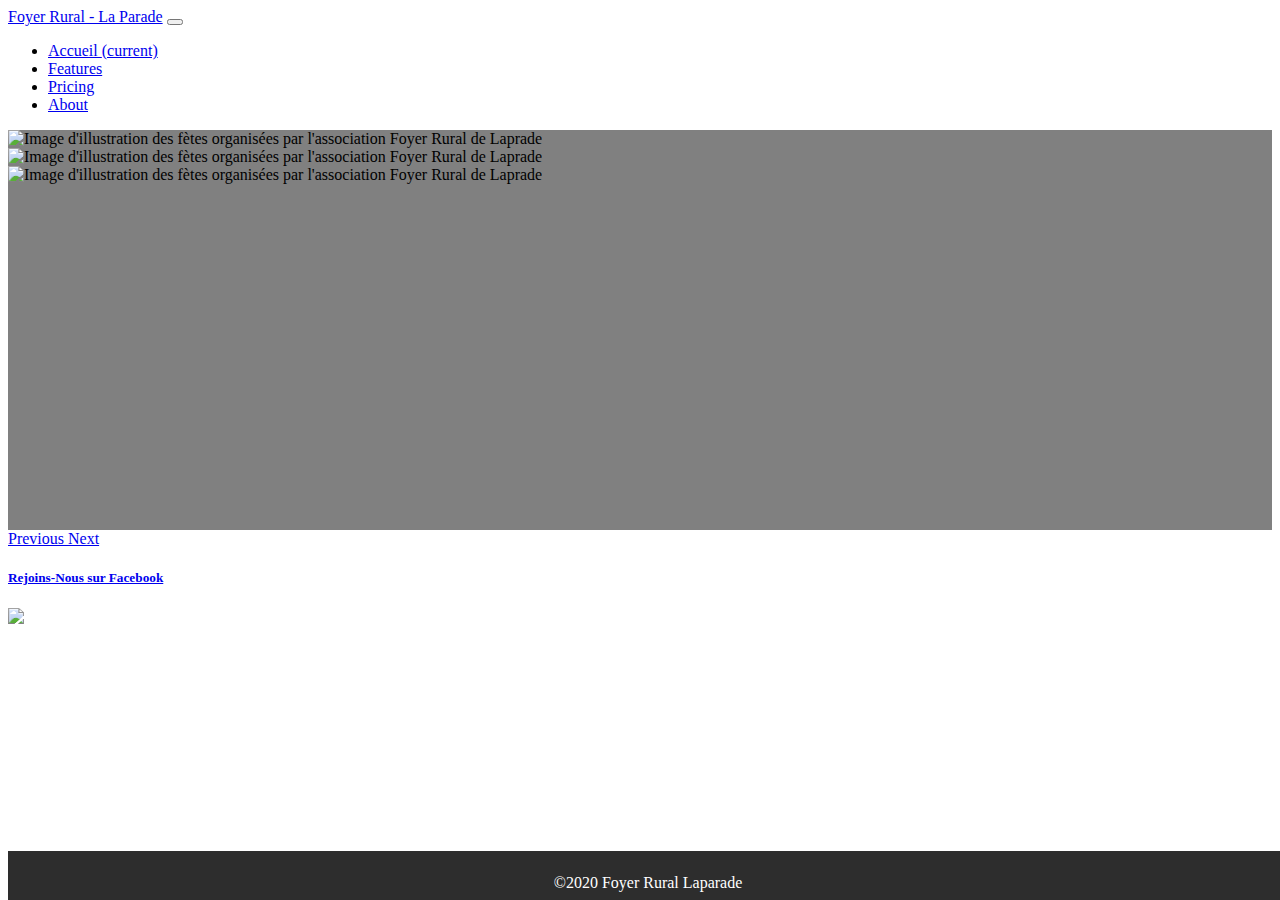
==== index.html @ c3073e5f "Correction :)" ====
<!doctype html>
<html lang="en" class="bg-dark">
    <head>
        <meta charset="utf-8">
        <meta name="viewport" content="width=device-width, initial-scale=1, shrink-to-fit=no">
        <link rel="stylesheet" href="https://stackpath.bootstrapcdn.com/bootstrap/4.5.0/css/bootstrap.min.css" integrity="sha384-9aIt2nRpC12Uk9gS9baDl411NQApFmC26EwAOH8WgZl5MYYxFfc+NcPb1dKGj7Sk" crossorigin="anonymous">
        <link href="css/styles.css" rel="stylesheet" type="text/css"/>
        <title>Foyer Rural - Laparade</title>
    </head>
    <body>
        <!-- Menu -->

        <nav class="navbar navbar-expand-lg navbar-dark bg-dark">
            <a class="navbar-brand" href="#">Foyer Rural - La Parade</a>
            <button class="navbar-toggler" type="button" data-toggle="collapse" data-target="#navbarColor01" aria-controls="navbarColor01" aria-expanded="false" aria-label="Toggle navigation">
                <span class="navbar-toggler-icon"></span>
            </button>

            <div class="collapse navbar-collapse" id="navbarColor01">
                <ul class="navbar-nav mr-auto">
                    <li class="nav-item active">
                        <a class="nav-link" href="#">Accueil <span class="sr-only">(current)</span></a>
                    </li>
                    <li class="nav-item">
                        <a class="nav-link" href="#">Features</a>
                    </li>
                    <li class="nav-item">
                        <a class="nav-link" href="#">Pricing</a>
                    </li>
                    <li class="nav-item">
                        <a class="nav-link" href="#">About</a>
                    </li>
                </ul>
            </div>
        </nav>

        <!-- Carrousel -->

        <div id="carouselExampleInterval" class="carousel slide bg-dark" data-ride="carousel">
            <div class="carousel-inner">
                <div class="carousel-item active">
                    <img src="images/image_carrousel-1.jpg" class="d-block w-100" alt="Image d'illustration des fètes organisées par l'association Foyer Rural de Laprade">
                </div>
                <div class="carousel-item">
                    <img src="images/image_carrousel-2.jpg" class="d-block w-100" alt="Image d'illustration des fètes organisées par l'association Foyer Rural de Laprade">
                </div>
                <div class="carousel-item">
                    <img src="images/image_carrousel-3.jpg" class="d-block w-100" alt="Image d'illustration des fètes organisées par l'association Foyer Rural de Laprade">
                </div>
            </div>
            <a class="carousel-control-prev" href="#carouselExampleInterval" role="button" data-slide="prev">
                <span class="carousel-control-prev-icon" aria-hidden="true"></span>
                <span class="sr-only">Previous</span>
            </a>
            <a class="carousel-control-next" href="#carouselExampleInterval" role="button" data-slide="next">
                <span class="carousel-control-next-icon" aria-hidden="true"></span>
                <span class="sr-only">Next</span>
            </a>
        </div>


        <!-- Séparation de la page en deux -->
        <div id='page' class='bg-dark'>
        <div class="container">
            <div class="row">
                <div class="col-md-8">
                
                
                
                </div>
                <div class="col-6 col-md-4">

                    <div class="card facebook" style="width: 18rem;">
                        <a href="https://www.facebook.com/foyerrural.laparade">
                        <div class="card-body">
                            <h5 class="card-title">Rejoins-Nous sur Facebook</h5>
                            <img src='images/facebook-logo.png'>
                        </div>
                        </a>
                    </div>



                </div>
            </div>
        </div>
            </div>



        




        <script src="https://code.jquery.com/jquery-3.5.1.slim.min.js" integrity="sha384-DfXdz2htPH0lsSSs5nCTpuj/zy4C+OGpamoFVy38MVBnE+IbbVYUew+OrCXaRkfj" crossorigin="anonymous"></script>
        <script src="https://cdn.jsdelivr.net/npm/popper.js@1.16.0/dist/umd/popper.min.js" integrity="sha384-Q6E9RHvbIyZFJoft+2mJbHaEWldlvI9IOYy5n3zV9zzTtmI3UksdQRVvoxMfooAo" crossorigin="anonymous"></script>
        <script src="https://stackpath.bootstrapcdn.com/bootstrap/4.5.0/js/bootstrap.min.js" integrity="sha384-OgVRvuATP1z7JjHLkuOU7Xw704+h835Lr+6QL9UvYjZE3Ipu6Tp75j7Bh/kR0JKI" crossorigin="anonymous"></script>
    </body>
    <footer>
            <p>&copy;2020 Foyer Rural Laparade<p>
    </footer>
</html>
---- css/styles.css ----
/* 
    Created on : 16 juil. 2020, 13:16:28
    Author     : Nem-Developing
*/

.carousel-inner {
    height: 400px!important;
    background-color: gray;
}


.facebook {
    margin-top: 20px;
}

footer {
    display: flex; 
    justify-content: center!important; 
    align-items: center; 
    position: fixed; 
    bottom: 0px; 
    height: 35px; 
    width: 100%; 
    background-color:#2d2d2d; 
    color: white;
    padding-top: 14px;
    text-align:center; 
}
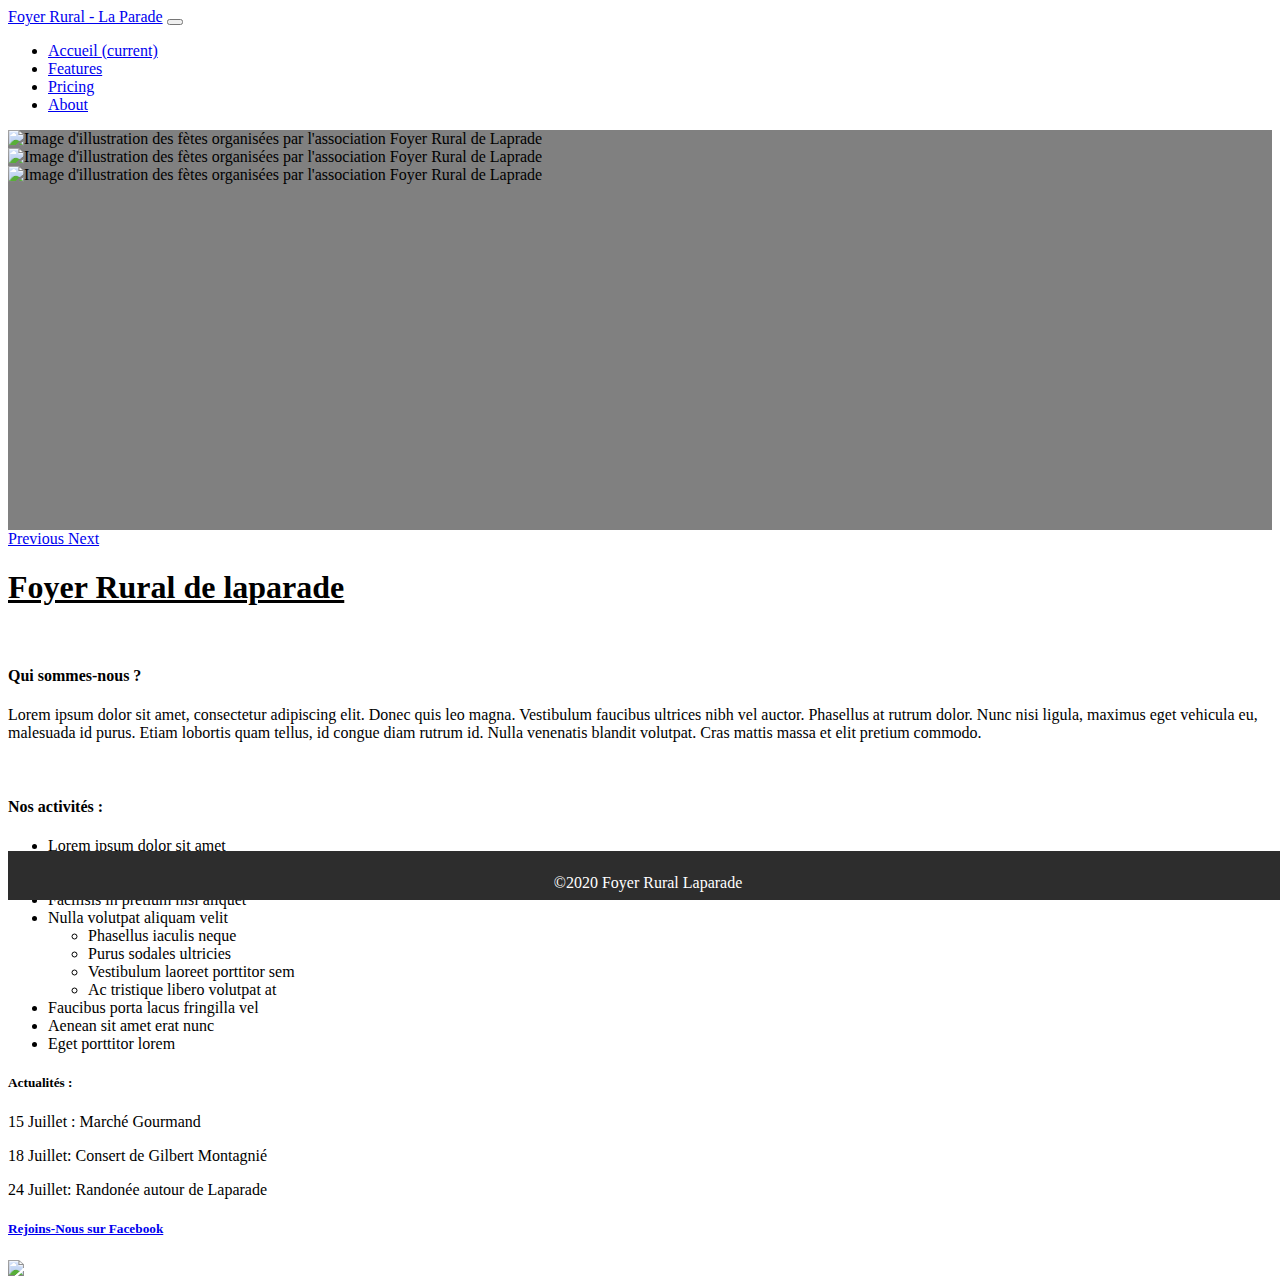
==== commit d43c7135: "Ajout des actus." ====
--- a/index.html
+++ b/index.html
@@ -60,35 +60,67 @@
 
 
         <!-- Séparation de la page en deux -->
-        <div id='page' class='bg-dark'>
-        <div class="container">
-            <div class="row">
-                <div class="col-md-8">
-                
-                
-                
-                </div>
-                <div class="col-6 col-md-4">
-
-                    <div class="card facebook" style="width: 18rem;">
-                        <a href="https://www.facebook.com/foyerrural.laparade">
-                        <div class="card-body">
-                            <h5 class="card-title">Rejoins-Nous sur Facebook</h5>
-                            <img src='images/facebook-logo.png'>
-                        </div>
-                        </a>
-                    </div>
+        <div id='page' class='bg-dark text-white'>
+            <div class="container">
+                <div class="row">
+                    <div class="col-md-8">
+                        <h1><ins>Foyer Rural de laparade</ins></h1>
+                        <br>
+                        <h4>Qui sommes-nous ?</h4>
+                        <p>Lorem ipsum dolor sit amet, consectetur adipiscing elit. Donec quis leo magna. Vestibulum faucibus ultrices nibh vel auctor. Phasellus at rutrum dolor. Nunc nisi ligula, maximus eget vehicula eu, malesuada id purus. Etiam lobortis quam tellus, id congue diam rutrum id. Nulla venenatis blandit volutpat. Cras mattis massa et elit pretium commodo.</p>
+                        <br>
+                        <h4>Nos activités :</h4>
+                        <ul class="list-unstyled">
+                            <li>Lorem ipsum dolor sit amet</li>
+                            <li>Consectetur adipiscing elit</li>
+                            <li>Integer molestie lorem at massa</li>
+                            <li>Facilisis in pretium nisl aliquet</li>
+                            <li>Nulla volutpat aliquam velit
+                                <ul>
+                                    <li>Phasellus iaculis neque</li>
+                                    <li>Purus sodales ultricies</li>
+                                    <li>Vestibulum laoreet porttitor sem</li>
+                                    <li>Ac tristique libero volutpat at</li>
+                                </ul>
+                            </li>
+                            <li>Faucibus porta lacus fringilla vel</li>
+                            <li>Aenean sit amet erat nunc</li>
+                            <li>Eget porttitor lorem</li>
+                        </ul>
 
 
 
+                    </div>
+                    <div class="col-6 col-md-4">
+
+                        <div class="card bg-dark" style="width: 18rem;">
+                                <div class="card-body">
+                                    <h5 class="card-title">Actualités :</h5>
+                                    <p>15 Juillet : Marché Gourmand</p>
+                                    <p>18 Juillet: Consert de Gilbert Montagnié</p>
+                                    <p>24 Juillet: Randonée autour de Laparade</p>
+                                </div>
+                        </div>
+                        
+                        <div class="card bg-dark facebook" style="width: 18rem;">
+                            <a href="https://www.facebook.com/foyerrural.laparade">
+                                <div class="card-body">
+                                    <h5 class="card-title">Rejoins-Nous sur Facebook</h5>
+                                    <img src='images/facebook-logo.png'>
+                                </div>
+                            </a>
+                        </div>
+
+
+
+                    </div>
                 </div>
             </div>
         </div>
-            </div>
 
 
 
-        
+
 
 
 
@@ -98,6 +130,6 @@
         <script src="https://stackpath.bootstrapcdn.com/bootstrap/4.5.0/js/bootstrap.min.js" integrity="sha384-OgVRvuATP1z7JjHLkuOU7Xw704+h835Lr+6QL9UvYjZE3Ipu6Tp75j7Bh/kR0JKI" crossorigin="anonymous"></script>
     </body>
     <footer>
-            <p>&copy;2020 Foyer Rural Laparade<p>
+        <p>&copy;2020 Foyer Rural Laparade<p>
     </footer>
 </html>
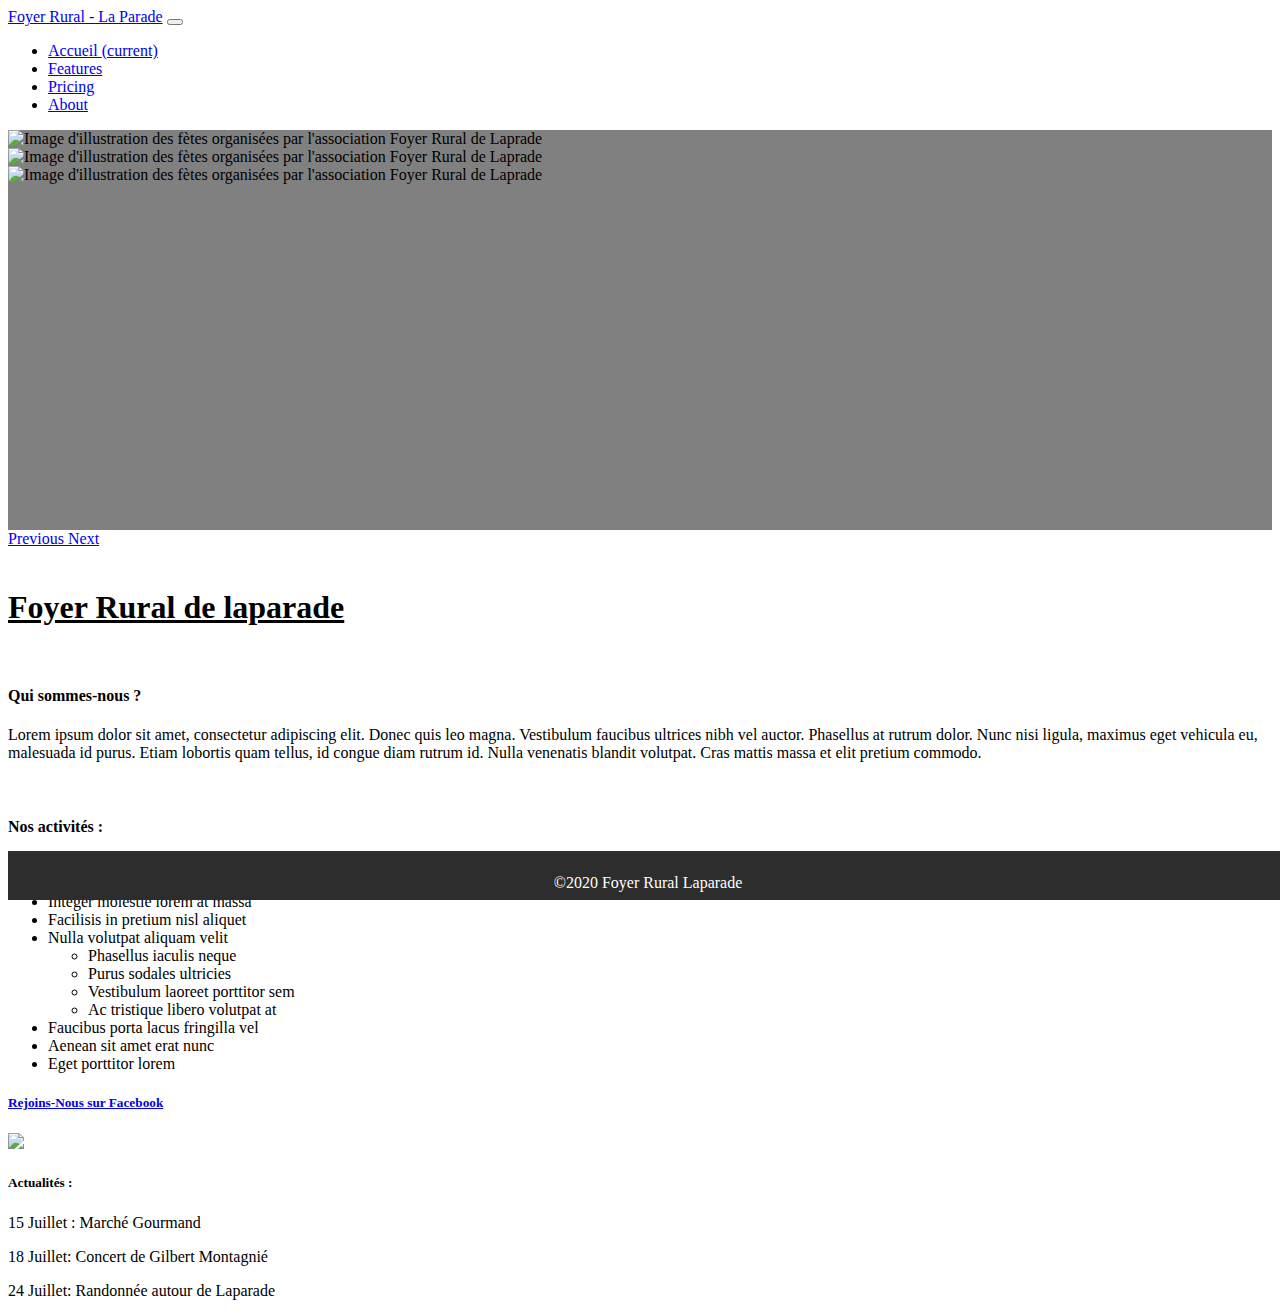
==== commit 48c3526c: "Inversement." ====
--- a/index.html
+++ b/index.html
@@ -93,14 +93,6 @@
                     </div>
                     <div class="col-6 col-md-4">
 
-                        <div class="card bg-dark" style="width: 18rem;">
-                                <div class="card-body">
-                                    <h5 class="card-title">Actualités :</h5>
-                                    <p>15 Juillet : Marché Gourmand</p>
-                                    <p>18 Juillet: Consert de Gilbert Montagnié</p>
-                                    <p>24 Juillet: Randonée autour de Laparade</p>
-                                </div>
-                        </div>
                         
                         <div class="card bg-dark facebook" style="width: 18rem;">
                             <a href="https://www.facebook.com/foyerrural.laparade">
@@ -110,6 +102,17 @@
                                 </div>
                             </a>
                         </div>
+                        
+                        <div class="card bg-dark actu" style="width: 18rem;">
+                                <div class="card-body ">
+                                    <h5 class="card-title">Actualités :</h5>
+                                    <p>15 Juillet : Marché Gourmand</p>
+                                    <p>18 Juillet: Concert de Gilbert Montagnié</p>
+                                    <p>24 Juillet: Randonnée autour de Laparade</p>
+                                </div>
+                        </div>
+                        
+                        
 
 
 
--- a/css/styles.css
+++ b/css/styles.css
@@ -9,8 +9,11 @@
 }
 
 
-.facebook {
-    margin-top: 20px;
+#page{
+    padding-top: 20px!important;
+}
+.actu{
+    margin-top: 20px!important;
 }
 
 footer {
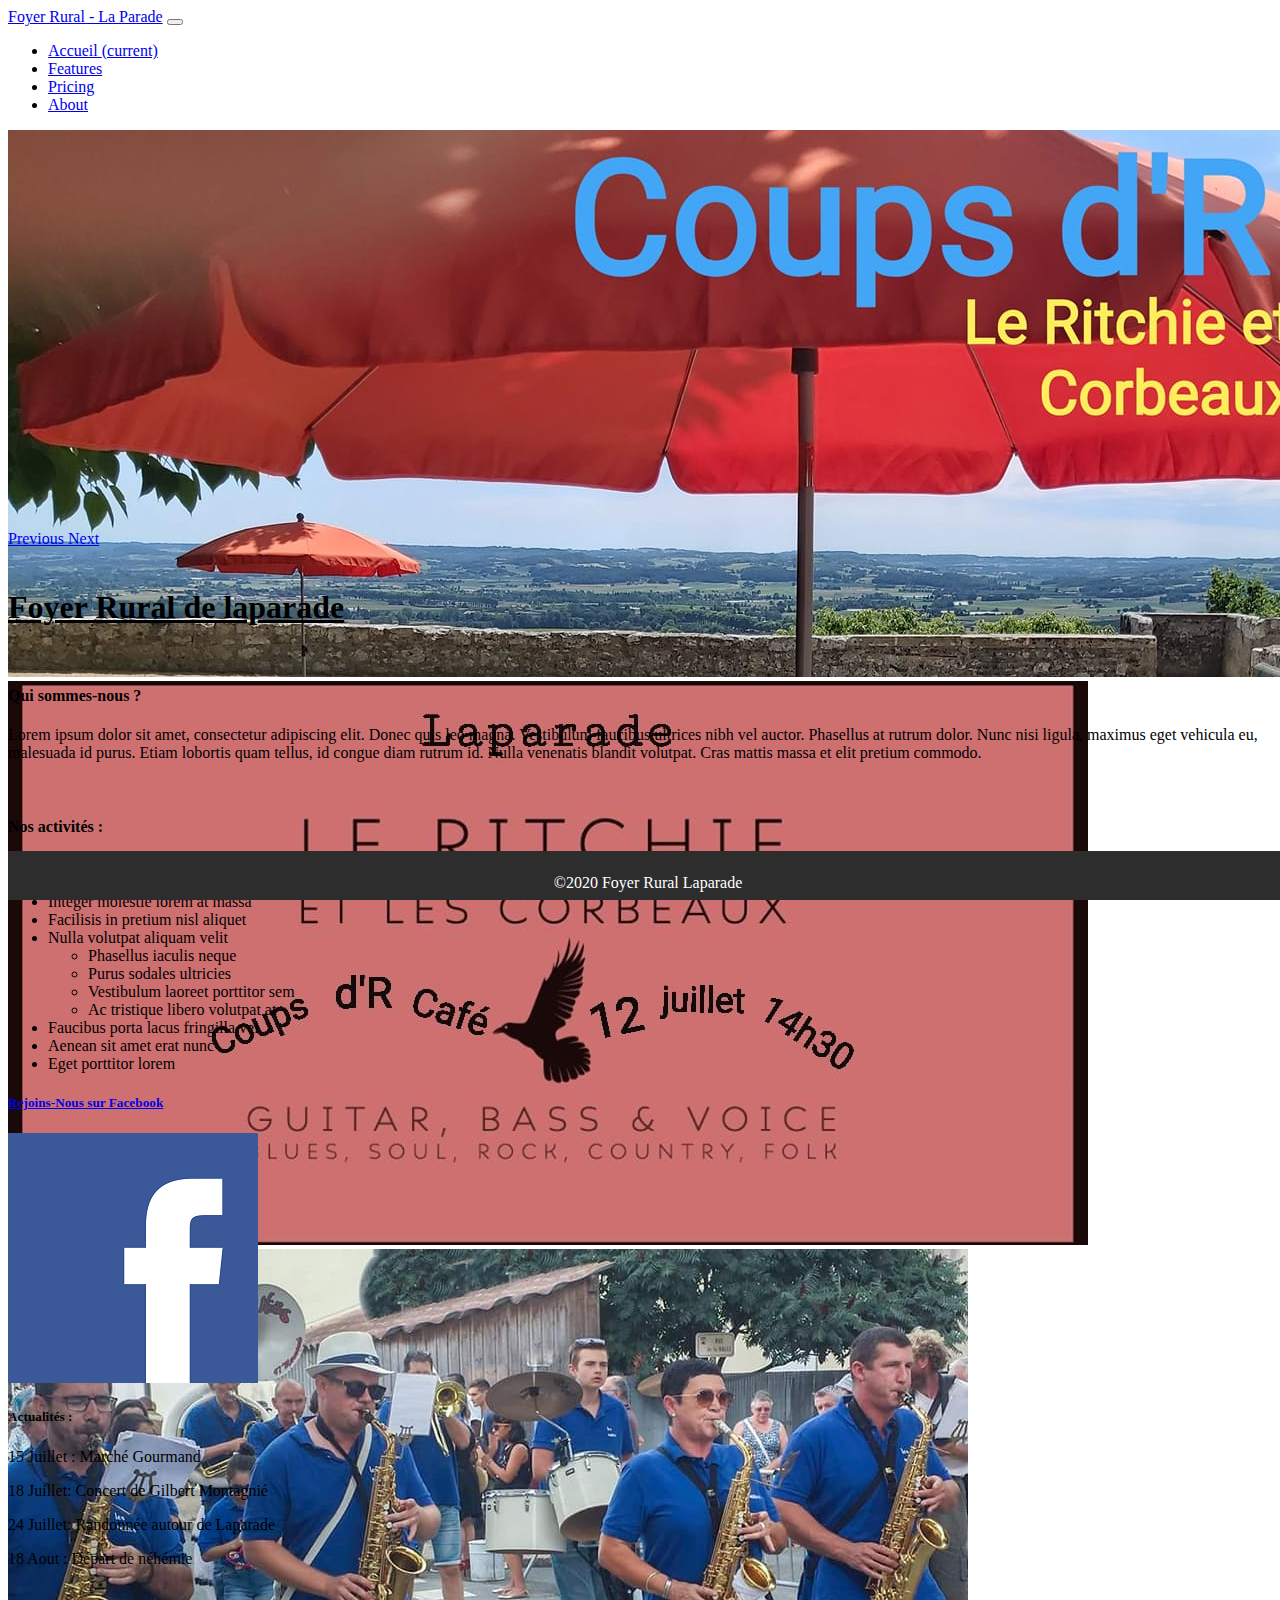
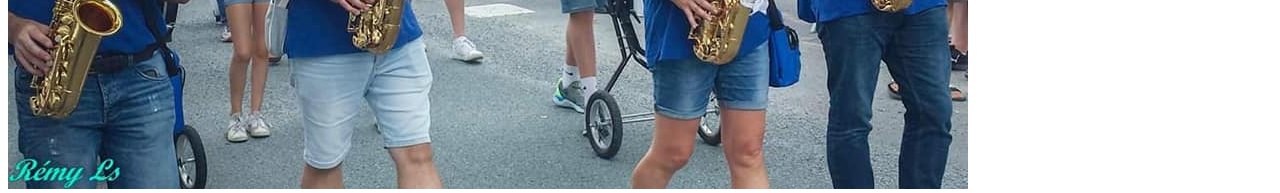
==== commit dac95122: "Quelques modifications supplémentaires !" ====
--- a/index.html
+++ b/index.html
@@ -109,13 +109,9 @@
                                     <p>15 Juillet : Marché Gourmand</p>
                                     <p>18 Juillet: Concert de Gilbert Montagnié</p>
                                     <p>24 Juillet: Randonnée autour de Laparade</p>
+                                    <p>18 Aout : Départ de néhémie</p>
                                 </div>
                         </div>
-                        
-                        
-
-
-
                     </div>
                 </div>
             </div>
@@ -135,4 +131,4 @@
     <footer>
         <p>&copy;2020 Foyer Rural Laparade<p>
     </footer>
-</html>
+</html>--- a/css/styles.css
+++ b/css/styles.css
@@ -28,4 +28,4 @@
     color: white;
     padding-top: 14px;
     text-align:center; 
-}
+}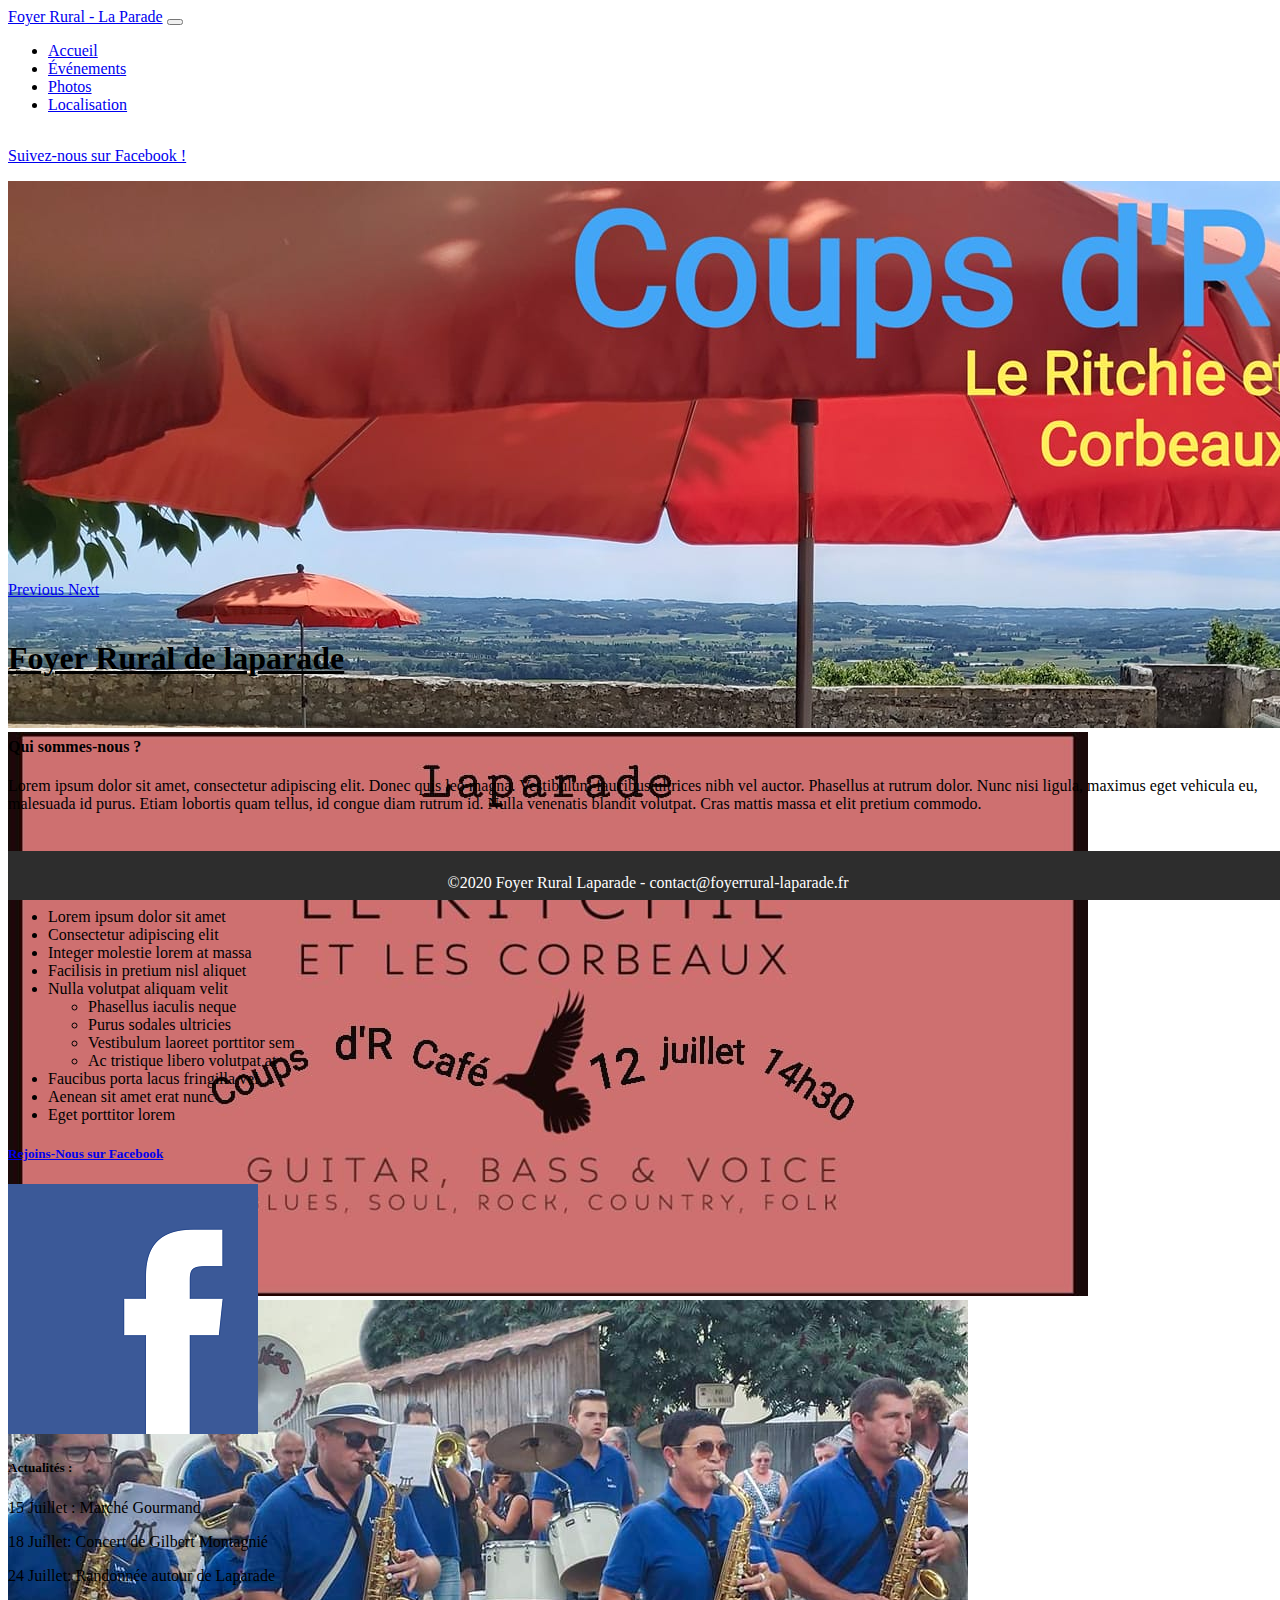
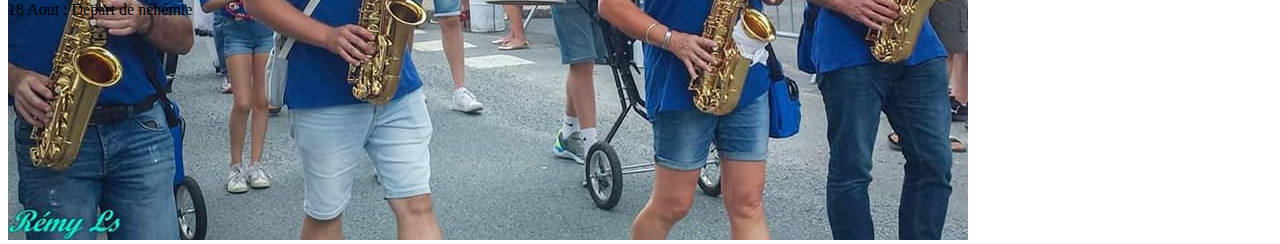
==== commit 2a8bacf1: "Ajout de pages ^^" ====
--- a/index.html
+++ b/index.html
@@ -1,134 +1,135 @@
-<!doctype html>
-<html lang="en" class="bg-dark">
-    <head>
-        <meta charset="utf-8">
-        <meta name="viewport" content="width=device-width, initial-scale=1, shrink-to-fit=no">
-        <link rel="stylesheet" href="https://stackpath.bootstrapcdn.com/bootstrap/4.5.0/css/bootstrap.min.css" integrity="sha384-9aIt2nRpC12Uk9gS9baDl411NQApFmC26EwAOH8WgZl5MYYxFfc+NcPb1dKGj7Sk" crossorigin="anonymous">
-        <link href="css/styles.css" rel="stylesheet" type="text/css"/>
-        <title>Foyer Rural - Laparade</title>
-    </head>
-    <body>
-        <!-- Menu -->
-
-        <nav class="navbar navbar-expand-lg navbar-dark bg-dark">
-            <a class="navbar-brand" href="#">Foyer Rural - La Parade</a>
-            <button class="navbar-toggler" type="button" data-toggle="collapse" data-target="#navbarColor01" aria-controls="navbarColor01" aria-expanded="false" aria-label="Toggle navigation">
-                <span class="navbar-toggler-icon"></span>
-            </button>
-
-            <div class="collapse navbar-collapse" id="navbarColor01">
-                <ul class="navbar-nav mr-auto">
-                    <li class="nav-item active">
-                        <a class="nav-link" href="#">Accueil <span class="sr-only">(current)</span></a>
-                    </li>
-                    <li class="nav-item">
-                        <a class="nav-link" href="#">Features</a>
-                    </li>
-                    <li class="nav-item">
-                        <a class="nav-link" href="#">Pricing</a>
-                    </li>
-                    <li class="nav-item">
-                        <a class="nav-link" href="#">About</a>
-                    </li>
-                </ul>
-            </div>
-        </nav>
-
-        <!-- Carrousel -->
-
-        <div id="carouselExampleInterval" class="carousel slide bg-dark" data-ride="carousel">
-            <div class="carousel-inner">
-                <div class="carousel-item active">
-                    <img src="images/image_carrousel-1.jpg" class="d-block w-100" alt="Image d'illustration des fètes organisées par l'association Foyer Rural de Laprade">
-                </div>
-                <div class="carousel-item">
-                    <img src="images/image_carrousel-2.jpg" class="d-block w-100" alt="Image d'illustration des fètes organisées par l'association Foyer Rural de Laprade">
-                </div>
-                <div class="carousel-item">
-                    <img src="images/image_carrousel-3.jpg" class="d-block w-100" alt="Image d'illustration des fètes organisées par l'association Foyer Rural de Laprade">
-                </div>
-            </div>
-            <a class="carousel-control-prev" href="#carouselExampleInterval" role="button" data-slide="prev">
-                <span class="carousel-control-prev-icon" aria-hidden="true"></span>
-                <span class="sr-only">Previous</span>
-            </a>
-            <a class="carousel-control-next" href="#carouselExampleInterval" role="button" data-slide="next">
-                <span class="carousel-control-next-icon" aria-hidden="true"></span>
-                <span class="sr-only">Next</span>
-            </a>
-        </div>
-
-
-        <!-- Séparation de la page en deux -->
-        <div id='page' class='bg-dark text-white'>
-            <div class="container">
-                <div class="row">
-                    <div class="col-md-8">
-                        <h1><ins>Foyer Rural de laparade</ins></h1>
-                        <br>
-                        <h4>Qui sommes-nous ?</h4>
-                        <p>Lorem ipsum dolor sit amet, consectetur adipiscing elit. Donec quis leo magna. Vestibulum faucibus ultrices nibh vel auctor. Phasellus at rutrum dolor. Nunc nisi ligula, maximus eget vehicula eu, malesuada id purus. Etiam lobortis quam tellus, id congue diam rutrum id. Nulla venenatis blandit volutpat. Cras mattis massa et elit pretium commodo.</p>
-                        <br>
-                        <h4>Nos activités :</h4>
-                        <ul class="list-unstyled">
-                            <li>Lorem ipsum dolor sit amet</li>
-                            <li>Consectetur adipiscing elit</li>
-                            <li>Integer molestie lorem at massa</li>
-                            <li>Facilisis in pretium nisl aliquet</li>
-                            <li>Nulla volutpat aliquam velit
-                                <ul>
-                                    <li>Phasellus iaculis neque</li>
-                                    <li>Purus sodales ultricies</li>
-                                    <li>Vestibulum laoreet porttitor sem</li>
-                                    <li>Ac tristique libero volutpat at</li>
-                                </ul>
-                            </li>
-                            <li>Faucibus porta lacus fringilla vel</li>
-                            <li>Aenean sit amet erat nunc</li>
-                            <li>Eget porttitor lorem</li>
-                        </ul>
-
-
-
-                    </div>
-                    <div class="col-6 col-md-4">
-
-                        
-                        <div class="card bg-dark facebook" style="width: 18rem;">
-                            <a href="https://www.facebook.com/foyerrural.laparade">
-                                <div class="card-body">
-                                    <h5 class="card-title">Rejoins-Nous sur Facebook</h5>
-                                    <img src='images/facebook-logo.png'>
-                                </div>
-                            </a>
-                        </div>
-                        
-                        <div class="card bg-dark actu" style="width: 18rem;">
-                                <div class="card-body ">
-                                    <h5 class="card-title">Actualités :</h5>
-                                    <p>15 Juillet : Marché Gourmand</p>
-                                    <p>18 Juillet: Concert de Gilbert Montagnié</p>
-                                    <p>24 Juillet: Randonnée autour de Laparade</p>
-                                    <p>18 Aout : Départ de néhémie</p>
-                                </div>
-                        </div>
-                    </div>
-                </div>
-            </div>
-        </div>
-
-
-
-
-
-
-
-
-        <script src="https://code.jquery.com/jquery-3.5.1.slim.min.js" integrity="sha384-DfXdz2htPH0lsSSs5nCTpuj/zy4C+OGpamoFVy38MVBnE+IbbVYUew+OrCXaRkfj" crossorigin="anonymous"></script>
-        <script src="https://cdn.jsdelivr.net/npm/popper.js@1.16.0/dist/umd/popper.min.js" integrity="sha384-Q6E9RHvbIyZFJoft+2mJbHaEWldlvI9IOYy5n3zV9zzTtmI3UksdQRVvoxMfooAo" crossorigin="anonymous"></script>
-        <script src="https://stackpath.bootstrapcdn.com/bootstrap/4.5.0/js/bootstrap.min.js" integrity="sha384-OgVRvuATP1z7JjHLkuOU7Xw704+h835Lr+6QL9UvYjZE3Ipu6Tp75j7Bh/kR0JKI" crossorigin="anonymous"></script>
-    </body>
-    <footer>
-        <p>&copy;2020 Foyer Rural Laparade<p>
-    </footer>
+<!doctype html>
+<html lang="en" class="bg-dark">
+    <head>
+        <meta charset="utf-8">
+        <meta name="viewport" content="width=device-width, initial-scale=1, shrink-to-fit=no">
+        <link rel="stylesheet" href="https://stackpath.bootstrapcdn.com/bootstrap/4.5.0/css/bootstrap.min.css" integrity="sha384-9aIt2nRpC12Uk9gS9baDl411NQApFmC26EwAOH8WgZl5MYYxFfc+NcPb1dKGj7Sk" crossorigin="anonymous">
+        <link href="css/styles.css" rel="stylesheet" type="text/css"/>
+        <title>Foyer Rural - Laparade</title>
+    </head>
+    <body>
+        <!-- Menu -->
+
+        <nav class="navbar navbar-expand-lg navbar-dark bg-dark">
+            <a class="navbar-brand" href="index.html">Foyer Rural - La Parade</a>
+            <button class="navbar-toggler" type="button" data-toggle="collapse" data-target="#navbarColor01" aria-controls="navbarColor01" aria-expanded="false" aria-label="Toggle navigation">
+                <span class="navbar-toggler-icon"></span>
+            </button>
+
+            <div class="collapse navbar-collapse" id="navbarColor01">
+                <ul class="navbar-nav mr-auto">
+                    <li class="nav-item active">
+                        <a class="nav-link" href="index.html">Accueil</a>
+                    </li>
+                    <li class="nav-item">
+                        <a class="nav-link" href="pages/evenements.html">Événements</a>
+                    </li>
+                    <li class="nav-item">
+                        <a class="nav-link" href="pages/photos.html">Photos</a>
+                    </li>
+                    <li class="nav-item">
+                        <a class="nav-link" href="pages/localisation.html">Localisation</a>
+                    </li>
+                </ul>
+                <a href="https://www.facebook.com/foyerrural.laparade"><p class="text-primary pubfb">Suivez-nous sur Facebook !</p></a>
+            </div>
+        </nav>
+
+        <!-- Carrousel -->
+
+        <div id="carouselExampleInterval" class="carousel slide bg-dark" data-ride="carousel">
+            <div class="carousel-inner">
+                <div class="carousel-item active">
+                    <img src="images/accueil/image_carrousel-1.jpg" class="d-block w-100" alt="Image d'illustration des fètes organisées par l'association Foyer Rural de Laprade">
+                </div>
+                <div class="carousel-item">
+                    <img src="images/accueil/image_carrousel-2.jpg" class="d-block w-100" alt="Image d'illustration des fètes organisées par l'association Foyer Rural de Laprade">
+                </div>
+                <div class="carousel-item">
+                    <img src="images/accueil/image_carrousel-3.jpg" class="d-block w-100" alt="Image d'illustration des fètes organisées par l'association Foyer Rural de Laprade">
+                </div>
+            </div>
+            <a class="carousel-control-prev" href="#carouselExampleInterval" role="button" data-slide="prev">
+                <span class="carousel-control-prev-icon" aria-hidden="true"></span>
+                <span class="sr-only">Previous</span>
+            </a>
+            <a class="carousel-control-next" href="#carouselExampleInterval" role="button" data-slide="next">
+                <span class="carousel-control-next-icon" aria-hidden="true"></span>
+                <span class="sr-only">Next</span>
+            </a>
+        </div>
+
+
+        <!-- Séparation de la page en deux -->
+        <div id='page' class='bg-dark text-white'>
+            <div class="container">
+                <div class="row">
+                    <div class="col-md-8">
+                        <h1><ins>Foyer Rural de laparade</ins></h1>
+                        <br>
+                        <h4>Qui sommes-nous ?</h4>
+                        <p>Lorem ipsum dolor sit amet, consectetur adipiscing elit. Donec quis leo magna. Vestibulum faucibus ultrices nibh vel auctor. Phasellus at rutrum dolor. Nunc nisi ligula, maximus eget vehicula eu, malesuada id purus. Etiam lobortis quam tellus, id congue diam rutrum id. Nulla venenatis blandit volutpat. Cras mattis massa et elit pretium commodo.</p>
+                        <br>
+                        <h4>Nos activités :</h4>
+                        <ul class="list-unstyled">
+                            <li>Lorem ipsum dolor sit amet</li>
+                            <li>Consectetur adipiscing elit</li>
+                            <li>Integer molestie lorem at massa</li>
+                            <li>Facilisis in pretium nisl aliquet</li>
+                                <li>Nulla volutpat aliquam velit
+                                <ul>
+                                    <li>Phasellus iaculis neque</li>
+                                    <li>Purus sodales ultricies</li>
+                                    <li>Vestibulum laoreet porttitor sem</li>
+                                    <li>Ac tristique libero volutpat at</li>
+                                </ul>
+                            </li>
+                            <li>Faucibus porta lacus fringilla vel</li>
+                            <li>Aenean sit amet erat nunc</li>
+                            <li>Eget porttitor lorem</li>
+                        </ul>
+
+
+
+                    </div>
+                    <div class="col-6 col-md-4">
+
+                        
+                        <div class="card bg-dark facebook" style="width: 18rem;">
+                            <a href="https://www.facebook.com/foyerrural.laparade">
+                                <div class="card-body">
+                                    <h5 class="card-title">Rejoins-Nous sur Facebook</h5>
+                                    <img src='images/accueil/facebook-logo.png'>
+                                </div>
+                            </a>
+                        </div>
+                        
+                        <div class="card bg-dark actu" style="width: 18rem;">
+                                <div class="card-body ">
+                                    <h5 class="card-title">Actualités :</h5>
+                                    <p>15 Juillet : Marché Gourmand</p>
+                                    <p>18 Juillet: Concert de Gilbert Montagnié</p>
+                                    <p>24 Juillet: Randonnée autour de Laparade</p>
+                                    <p>18 Aout : Départ de néhémie</p>
+                                </div>
+                        </div>
+                    </div>
+                </div>
+            </div>
+        </div>
+
+
+
+
+
+
+
+
+        <script src="https://code.jquery.com/jquery-3.5.1.slim.min.js" integrity="sha384-DfXdz2htPH0lsSSs5nCTpuj/zy4C+OGpamoFVy38MVBnE+IbbVYUew+OrCXaRkfj" crossorigin="anonymous"></script>
+        <script src="https://cdn.jsdelivr.net/npm/popper.js@1.16.0/dist/umd/popper.min.js" integrity="sha384-Q6E9RHvbIyZFJoft+2mJbHaEWldlvI9IOYy5n3zV9zzTtmI3UksdQRVvoxMfooAo" crossorigin="anonymous"></script>
+        <script src="https://stackpath.bootstrapcdn.com/bootstrap/4.5.0/js/bootstrap.min.js" integrity="sha384-OgVRvuATP1z7JjHLkuOU7Xw704+h835Lr+6QL9UvYjZE3Ipu6Tp75j7Bh/kR0JKI" crossorigin="anonymous"></script>
+    </body>
+    <footer>
+        <p>&copy;2020 Foyer Rural Laparade - contact@foyerrural-laparade.fr<p>
+    </footer>
 </html>--- a/css/styles.css
+++ b/css/styles.css
@@ -1,31 +1,36 @@
-/* 
-    Created on : 16 juil. 2020, 13:16:28
-    Author     : Nem-Developing
-*/
-
-.carousel-inner {
-    height: 400px!important;
-    background-color: gray;
-}
-
-
-#page{
-    padding-top: 20px!important;
-}
-.actu{
-    margin-top: 20px!important;
-}
-
-footer {
-    display: flex; 
-    justify-content: center!important; 
-    align-items: center; 
-    position: fixed; 
-    bottom: 0px; 
-    height: 35px; 
-    width: 100%; 
-    background-color:#2d2d2d; 
-    color: white;
-    padding-top: 14px;
-    text-align:center; 
+/* 
+    Created on : 16 juil. 2020, 13:16:28
+    Author     : Nem-Developing
+*/
+
+.carousel-inner {
+    height: 400px!important;
+    background-color: gray;
+}
+
+
+#page{
+    padding-top: 20px!important;
+    padding-bottom: 75px!important
+}
+.actu{
+    margin-top: 20px!important;
+}
+
+footer {
+    display: flex; 
+    justify-content: center!important; 
+    align-items: center; 
+    position: fixed; 
+    bottom: 0px; 
+    height: 35px; 
+    width: 100%; 
+    background-color:#2d2d2d; 
+    color: white;
+    padding-top: 14px;
+    text-align:center; 
+}
+
+.pubfb {
+    padding-top: 17px;
 }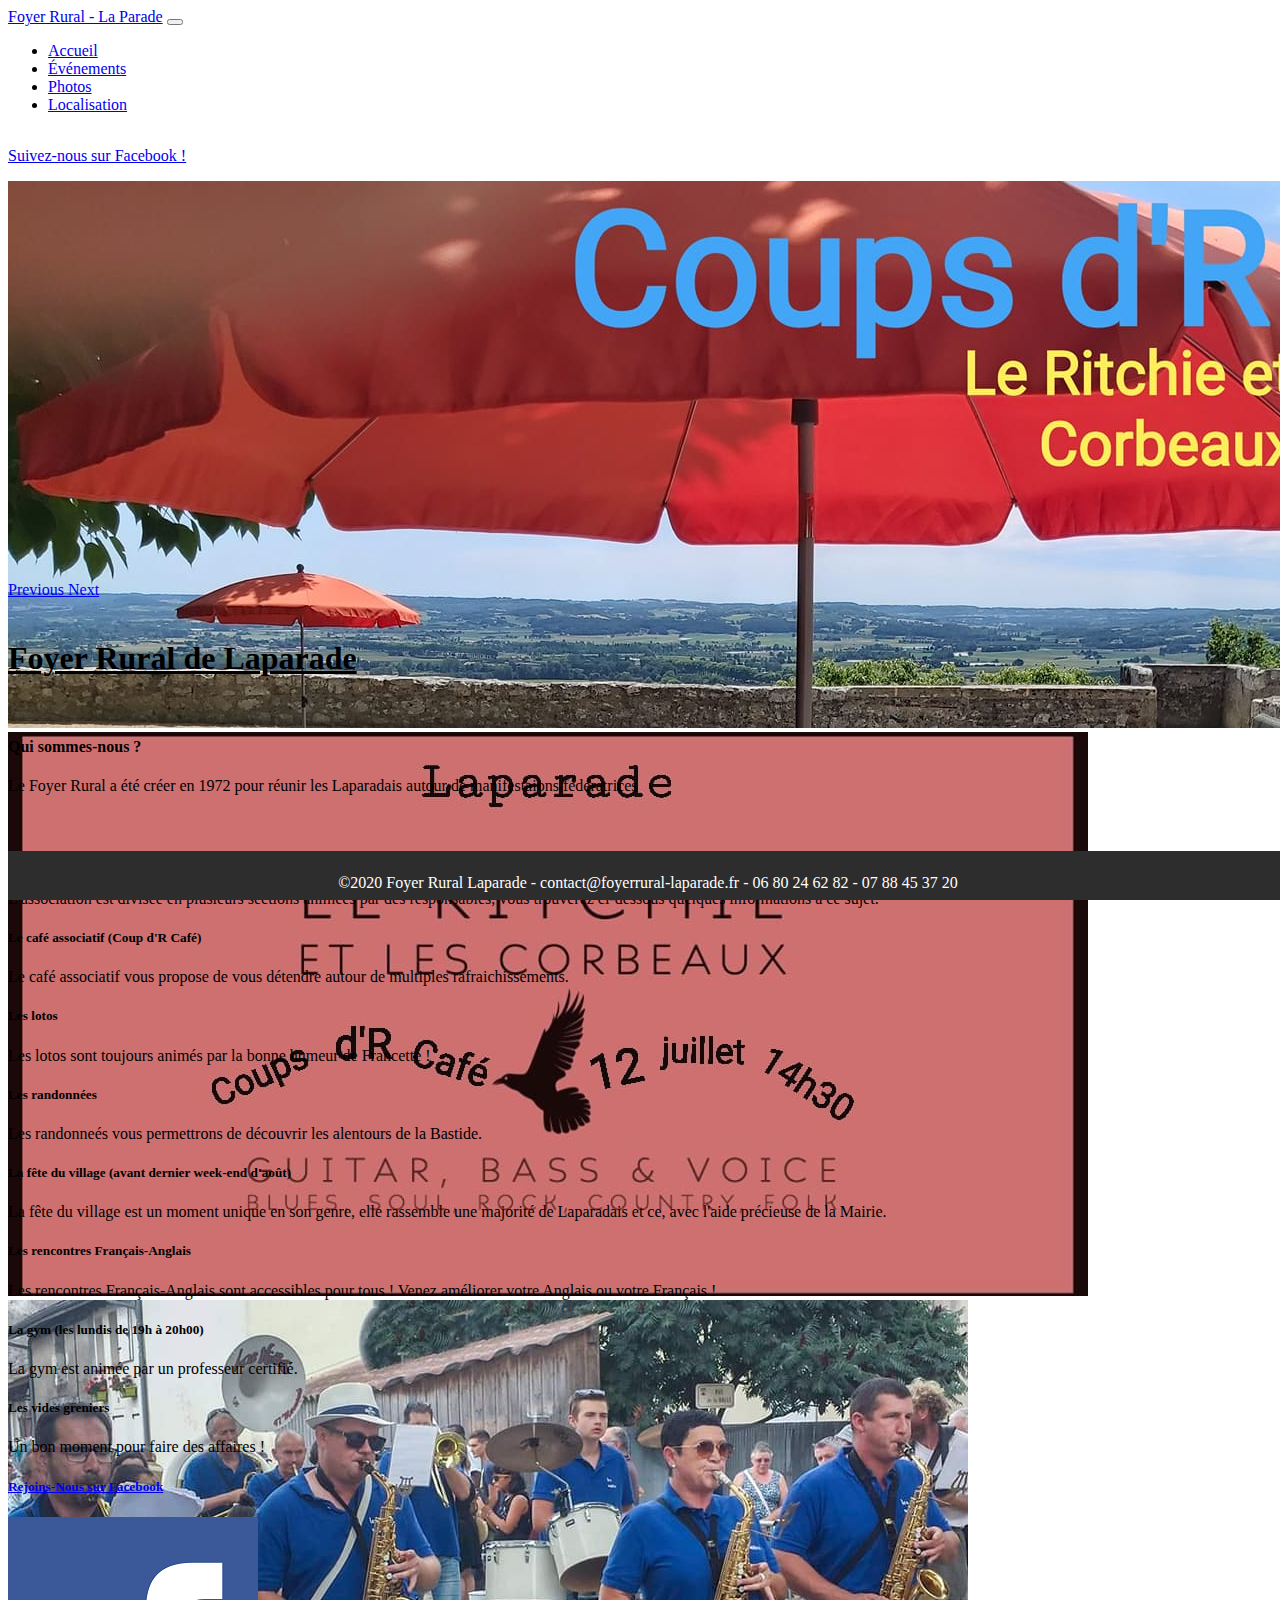
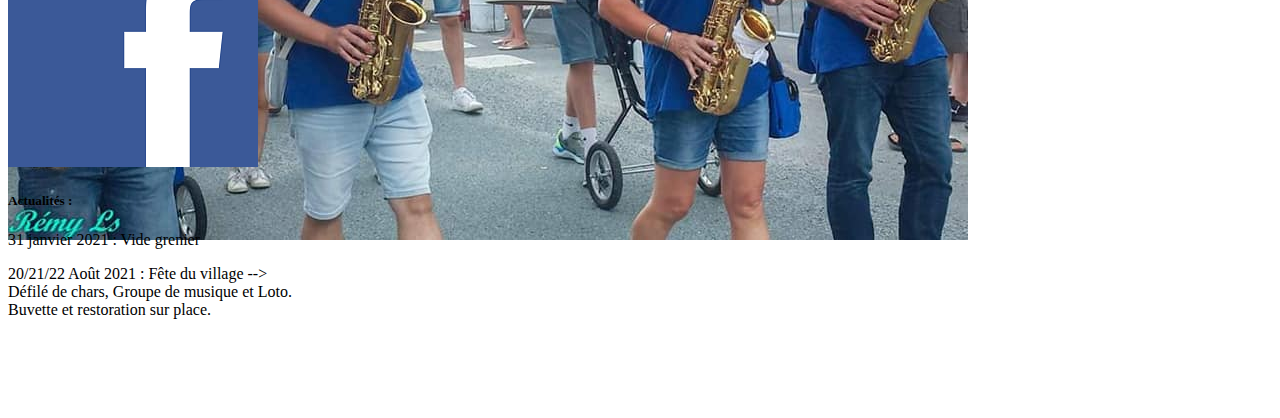
==== commit d8886295: "Changement de texte." ====
--- a/index.html
+++ b/index.html
@@ -60,41 +60,77 @@
         </div>
 
 
+
+
         <!-- Séparation de la page en deux -->
-        <div id='page' class='bg-dark text-white'>
+        <div id='page' class='bg-dark text-white'>            
             <div class="container">
                 <div class="row">
                     <div class="col-md-8">
-                        <h1><ins>Foyer Rural de laparade</ins></h1>
+                        <h1><ins>Foyer Rural de Laparade</ins></h1>
                         <br>
                         <h4>Qui sommes-nous ?</h4>
-                        <p>Lorem ipsum dolor sit amet, consectetur adipiscing elit. Donec quis leo magna. Vestibulum faucibus ultrices nibh vel auctor. Phasellus at rutrum dolor. Nunc nisi ligula, maximus eget vehicula eu, malesuada id purus. Etiam lobortis quam tellus, id congue diam rutrum id. Nulla venenatis blandit volutpat. Cras mattis massa et elit pretium commodo.</p>
+                        <p>Le Foyer Rural a été créer en 1972 pour réunir les Laparadais autour de manifestaions fédératrices</p>
                         <br>
+
+                        <div id="tel">
+                            <h4>Nos futurs évenements :</h4>
+                            <table class="table table-dark">
+                                <thead>
+                                    <tr>
+                                        <th scope="col">Date</th>
+                                        <th scope="col">Heure</th>
+                                        <th scope="col">Événement</th>
+                                        <th scope="col">Lieu</th>
+                                    </tr>
+                                </thead>
+                                <tbody>
+                                    <tr>
+                                        <th scope="row">15 janvier 2021</th>
+                                        <th>De 7h00 à 17h00</th>
+                                        <td>Vide grenier</td>
+                                        <td>Salle des fêtes - Laparade</td>
+                                    </tr>
+                                    <tr>
+                                        <th scope="row">20-21-20 Août 2021</th>
+                                        <th>Dès 21h</th>
+                                        <td>Fête du village --> Défilé de chars, Groupe de musique et Loto. Buvette et restoration sur place.</td>
+                                        <td>Laparade</td>
+                                    </tr>
+                                </tbody>
+                            </table>
+
+                        </div>
+
+
+
+
+
                         <h4>Nos activités :</h4>
-                        <ul class="list-unstyled">
-                            <li>Lorem ipsum dolor sit amet</li>
-                            <li>Consectetur adipiscing elit</li>
-                            <li>Integer molestie lorem at massa</li>
-                            <li>Facilisis in pretium nisl aliquet</li>
-                                <li>Nulla volutpat aliquam velit
-                                <ul>
-                                    <li>Phasellus iaculis neque</li>
-                                    <li>Purus sodales ultricies</li>
-                                    <li>Vestibulum laoreet porttitor sem</li>
-                                    <li>Ac tristique libero volutpat at</li>
-                                </ul>
-                            </li>
-                            <li>Faucibus porta lacus fringilla vel</li>
-                            <li>Aenean sit amet erat nunc</li>
-                            <li>Eget porttitor lorem</li>
-                        </ul>
+                        <p>L'association est divisée en plusieurs sections animées par des responsables, vous trouverez ci-dessous quelques informations à ce sujet.</p>
+                        <h5>Le café associatif (Coup d'R Café)</h5>
+                        <p>Le café associatif vous propose de vous détendre autour de multiples rafraichissements.</p>
+                        <h5>Les lotos</h5>
+                        <p>Les lotos sont toujours animés par la bonne humeur de Francette !</p>
+                        <h5>Les randonnées</h5>
+                        <p>Les randonneés vous permettrons de découvrir les alentours de la Bastide.</p>
+                        <h5>La fête du village (avant dernier week-end d'août)</h5>
+                        <p>La fête du village est un moment unique en son genre, elle rassemble une majorité de Laparadais et ce, avec l'aide précieuse de la Mairie.</p>
+                        <h5>Les rencontres Français-Anglais</h5>
+                        <p>Les rencontres Français-Anglais sont accessibles pour tous ! Venez améliorer votre Anglais ou votre Français !</p>
+                        <h5>La gym (les lundis de 19h à 20h00)</h5>
+                        <p>La gym est animée par un professeur certifié.</p>
+                        <h5>Les vides greniers</h5>
+                        <p>Un bon moment pour faire des affaires !</p>
 
 
 
                     </div>
-                    <div class="col-6 col-md-4">
 
-                        
+
+                    <div class="col-6 col-md-4" id="autre">
+
+
                         <div class="card bg-dark facebook" style="width: 18rem;">
                             <a href="https://www.facebook.com/foyerrural.laparade">
                                 <div class="card-body">
@@ -103,15 +139,13 @@
                                 </div>
                             </a>
                         </div>
-                        
+
                         <div class="card bg-dark actu" style="width: 18rem;">
-                                <div class="card-body ">
-                                    <h5 class="card-title">Actualités :</h5>
-                                    <p>15 Juillet : Marché Gourmand</p>
-                                    <p>18 Juillet: Concert de Gilbert Montagnié</p>
-                                    <p>24 Juillet: Randonnée autour de Laparade</p>
-                                    <p>18 Aout : Départ de néhémie</p>
-                                </div>
+                            <div class="card-body ">
+                                <h5 class="card-title">Actualités :</h5>
+                                <p>31 janvier 2021 : Vide grenier</p>
+                                <p>20/21/22 Août 2021 : Fête du village --> Défilé de chars, Groupe de musique et Loto. Buvette et restoration sur place.</p>
+                            </div>
                         </div>
                     </div>
                 </div>
@@ -130,6 +164,6 @@
         <script src="https://stackpath.bootstrapcdn.com/bootstrap/4.5.0/js/bootstrap.min.js" integrity="sha384-OgVRvuATP1z7JjHLkuOU7Xw704+h835Lr+6QL9UvYjZE3Ipu6Tp75j7Bh/kR0JKI" crossorigin="anonymous"></script>
     </body>
     <footer>
-        <p>&copy;2020 Foyer Rural Laparade - contact@foyerrural-laparade.fr<p>
+        <p>&copy;2020 Foyer Rural Laparade - contact@foyerrural-laparade.fr -  06 80 24 62 82 - 07 88 45 37 20 <p>
     </footer>
-</html>+</html>
--- a/css/styles.css
+++ b/css/styles.css
@@ -33,4 +33,28 @@
 
 .pubfb {
     padding-top: 17px;
-}+}
+
+
+
+
+@media only screen and (min-device-width : 0px) and (max-device-width : 1024px) {
+    #autre {
+        display: none;
+    }
+    
+    .carousel-inner {
+    height: 156px!important;
+    }
+}
+@media screen and (min-width: 1024px){
+    
+    
+    #tel {
+        display: none;
+    }
+   
+    
+    
+    
+}
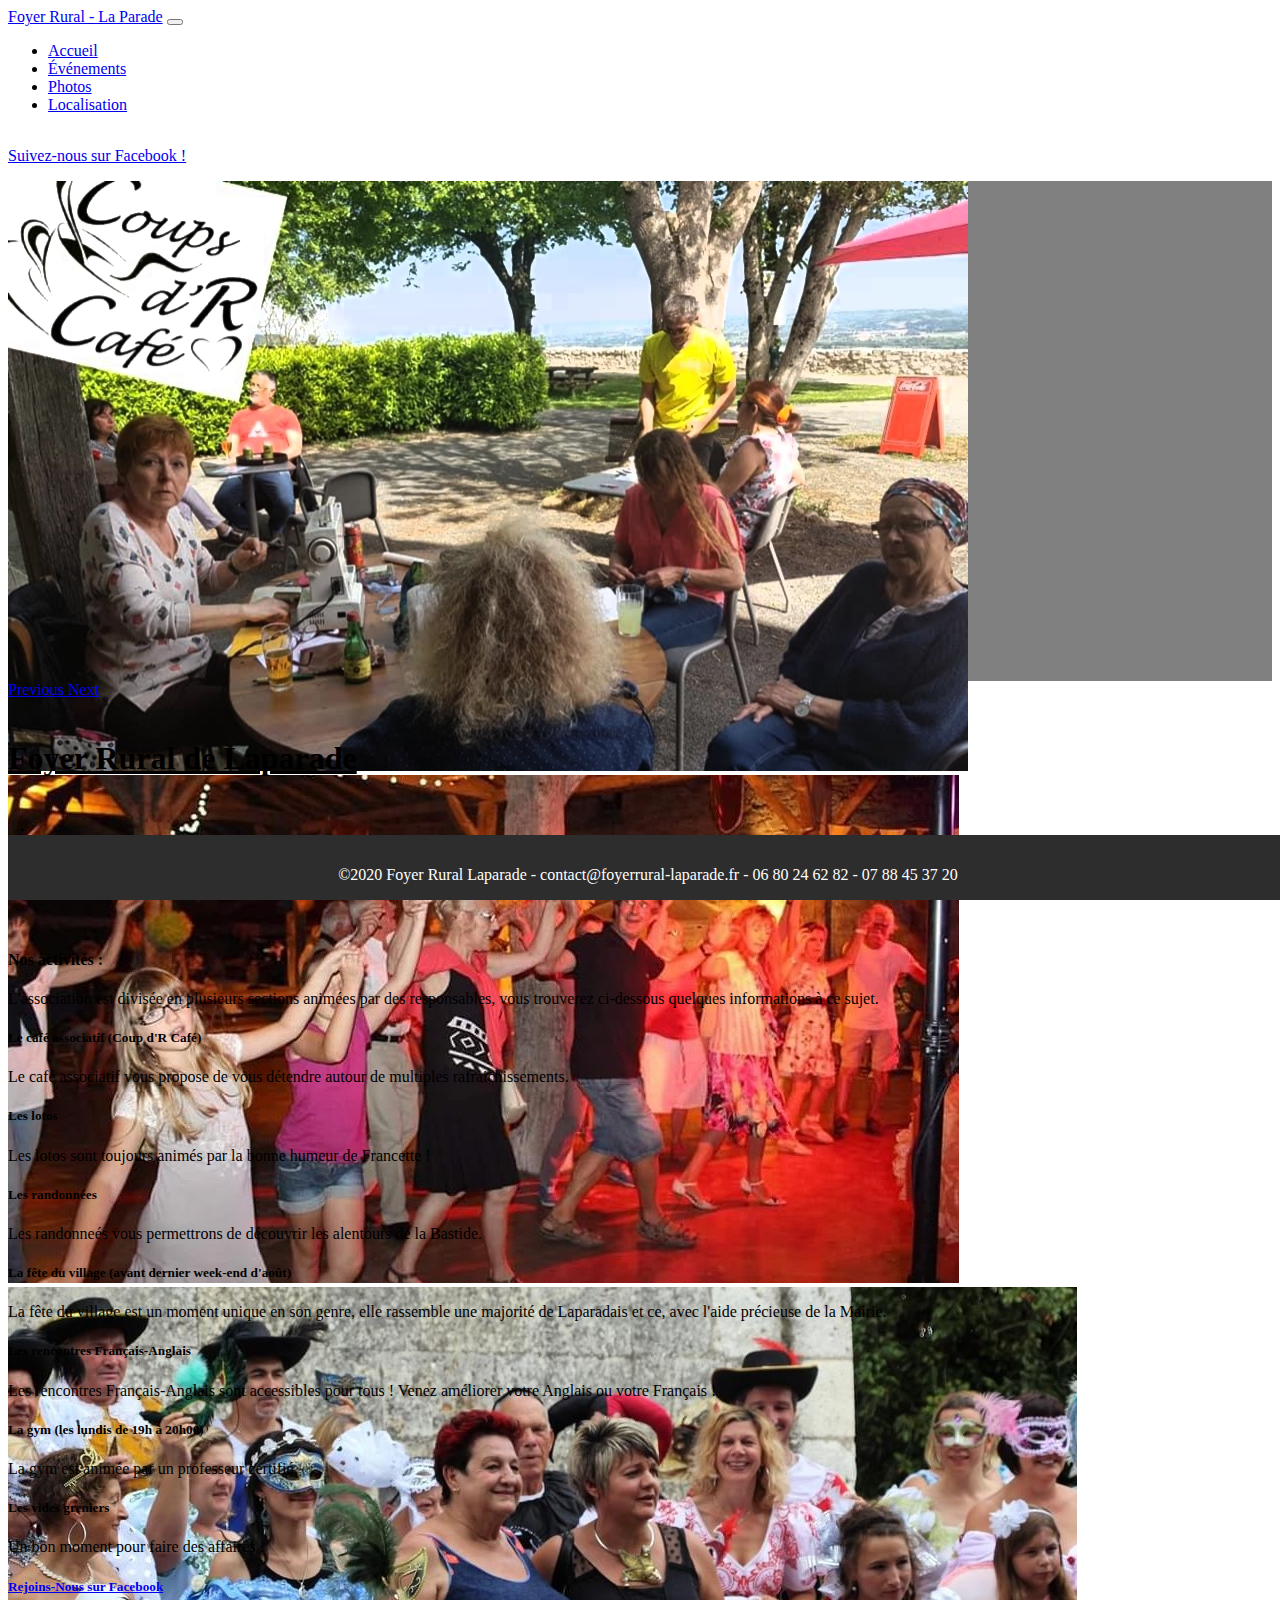
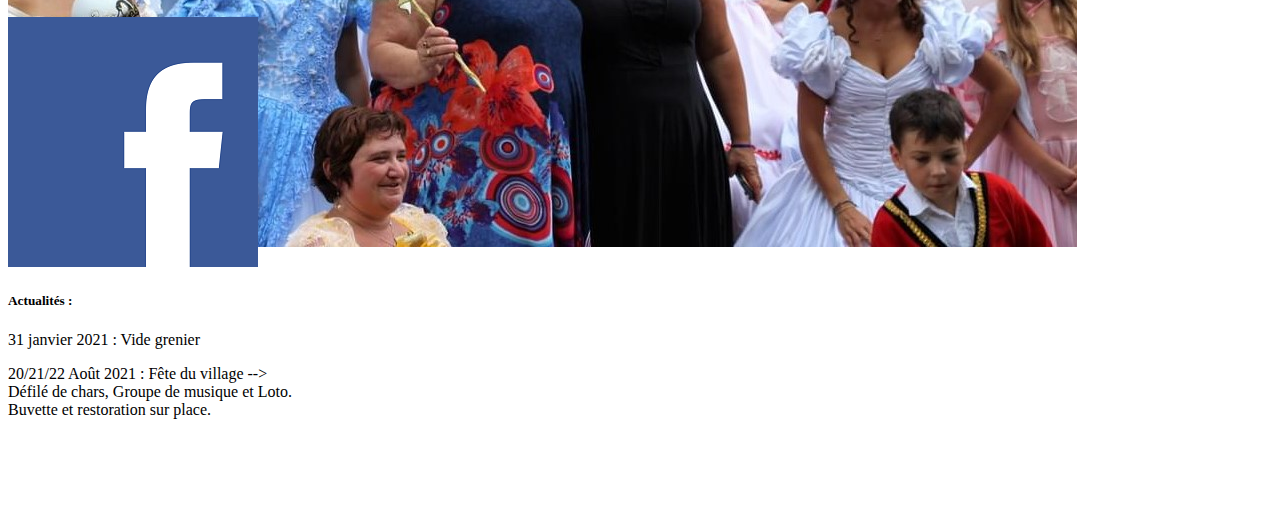
==== commit 9498fffc: "Add files via upload" ====
--- a/index.html
+++ b/index.html
@@ -40,13 +40,13 @@
         <div id="carouselExampleInterval" class="carousel slide bg-dark" data-ride="carousel">
             <div class="carousel-inner">
                 <div class="carousel-item active">
-                    <img src="images/accueil/image_carrousel-1.jpg" class="d-block w-100" alt="Image d'illustration des fètes organisées par l'association Foyer Rural de Laprade">
+                        <img src="images/accueil/20200906_143655.jpg" class="d-block w-100" alt="Image d'illustration des fètes organisées par l'association Foyer Rural de Laprade">
                 </div>
                 <div class="carousel-item">
-                    <img src="images/accueil/image_carrousel-2.jpg" class="d-block w-100" alt="Image d'illustration des fètes organisées par l'association Foyer Rural de Laprade">
+                    <img src="images/accueil/FB_IMG_1599394931190-cp.jpg" class="d-block w-100" alt="Image d'illustration des fètes organisées par l'association Foyer Rural de Laprade">
                 </div>
                 <div class="carousel-item">
-                    <img src="images/accueil/image_carrousel-3.jpg" class="d-block w-100" alt="Image d'illustration des fètes organisées par l'association Foyer Rural de Laprade">
+                    <img src="images/accueil/FB_IMG_1599395498779.jpg" class="d-block w-100" alt="Image d'illustration des fètes organisées par l'association Foyer Rural de Laprade">
                 </div>
             </div>
             <a class="carousel-control-prev" href="#carouselExampleInterval" role="button" data-slide="prev">
@@ -166,4 +166,4 @@
     <footer>
         <p>&copy;2020 Foyer Rural Laparade - contact@foyerrural-laparade.fr -  06 80 24 62 82 - 07 88 45 37 20 <p>
     </footer>
-</html>
+</html>--- a/css/styles.css
+++ b/css/styles.css
@@ -4,7 +4,7 @@
 */
 
 .carousel-inner {
-    height: 400px!important;
+    max-height: 500px!important;
     background-color: gray;
 }
 
@@ -23,12 +23,13 @@
     align-items: center; 
     position: fixed; 
     bottom: 0px; 
-    height: 35px; 
+    height: 50px; 
     width: 100%; 
     background-color:#2d2d2d; 
     color: white;
     padding-top: 14px;
-    text-align:center; 
+    text-align:center;
+    padding-top: 15px;
 }
 
 .pubfb {
